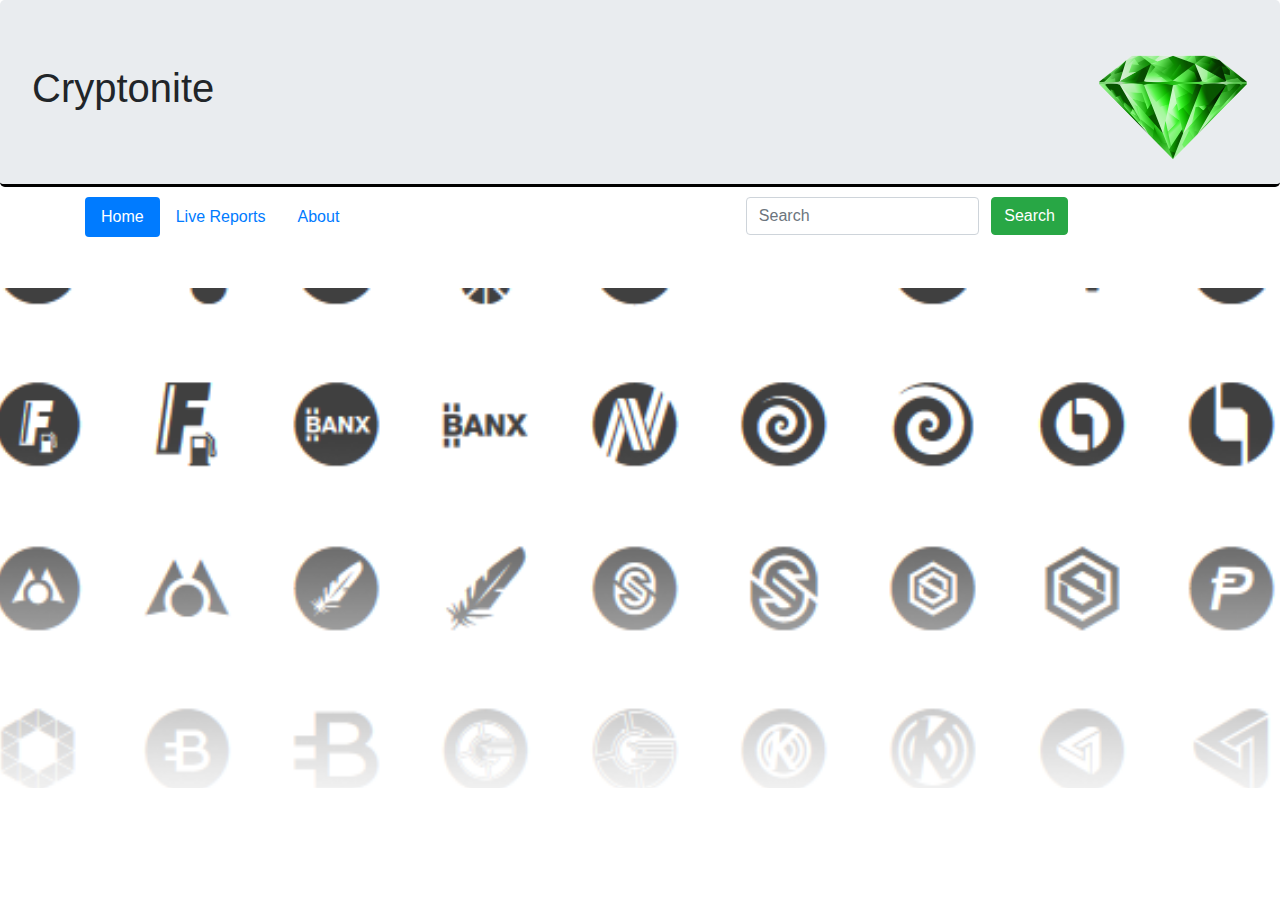
==== PROJECT-2/index.html @ 5837054b "main file of project" ====
<!DOCTYPE html>
<html lang="en">

<head>
    <meta charset="UTF-8">
    <meta name="viewport" content="width=device-width, initial-scale=1.0">
    <meta http-equiv="X-UA-Compatible" content="ie=edge">

    <!-- jQuery cdn from: https://cdnjs.com/libraries/jquery -->
    <script src="https://cdnjs.cloudflare.com/ajax/libs/jquery/3.3.1/jquery.js"></script>

    <!-- Bootstrap from: https://www.w3schools.com/bootstrap/bootstrap_get_started.asp -->
    <link rel="stylesheet" href="https://maxcdn.bootstrapcdn.com/bootstrap/4.1.3/css/bootstrap.min.css">
    <script src="https://ajax.googleapis.com/ajax/libs/jquery/3.3.1/jquery.min.js"></script>
    <script src="https://cdnjs.cloudflare.com/ajax/libs/popper.js/1.14.3/umd/popper.min.js"></script>
    <script src="https://maxcdn.bootstrapcdn.com/bootstrap/4.1.3/js/bootstrap.min.js"></script>
    <!--https://canvasjs.com/jquery-charts  -->
    <script src="https://canvasjs.com/assets/script/jquery.canvasjs.min.js"></script>

    <link rel="shortcut icon" href="favicon.ico">

    <link rel="stylesheet" href="style.css">
    <script src="script.js"></script>
    <title>Cryptonite</title>
</head>

<body>
    <div id="stickTop" class="sticky">
        <header>
            <div class="jumbotron">
                <h1>Cryptonite</h1>
                <img src="img/headerImage.png" width="150px">
            </div>
        </header>



        <nav class="container clearfix">
            <ul class="nav nav-pills float-sm-left">
                <li class="nav-item">
                    <!-- <a class="nav-link active" href="#home" name="home">Home</a> -->
                    <a class="nav-link active" href="#home" name="home">Home</a>
                </li>
                <li class="nav-item">
                    <a class="nav-link" href="#chartContainer" name="liveReports">Live Reports</a>
                </li>
                <li class="nav-item">
                    <a class="nav-link" href="#aboutdiv" name="about">About</a>
                </li>
            </ul>

            <form class="form-inline float-md-right row" action="" id="searchBar">
                <div class="col-sm-12">
                    <input class="form-control mr-sm-2" type="text" placeholder="Search">
                    <button class="btn btn-success" type="button">Search</button>
                </div>

                <div class="col-sm-5">
                    <div class="alert alert-danger nodisp" role="alert">
                        Invalid search.<strong></strong>
                    </div>
                </div>


            </form>

    </div>

    </nav>

    </div>


    <main class="parallax">
        <!-- <div class="parallax"></div> -->
        <div id="home">

        </div>

        <!--SHOW ON LOAD -->

        <div class="container">
            <div id="liveReports">

                <!-- <div class="nodisp" id="chartContainer" style="height: 370px; width: 100%;">
                        <h1>No Coins selected for graph dusplay</h1>
                    </div> -->
            </div>
        </div>

        <div class="container">
            <div id="about"></div>
        </div>

    </main>

</body>

</html>
---- PROJECT-2/style.css ----
body {
    margin: 0;
    padding: 0;
}

.clearfix::after {
    content: "";
    clear: both;
    display: table;
}

header {
    position: relative;
    /* border: black solid; */
}

header .jumbotron {
    margin: 0;
    border-block-end: black solid;

}

header img {
    position: relative;
    top: -65px;
    float: right;
}

#stickTop{
    background-color: white;
    padding-bottom: 30px;
}

main{
    padding-top: 35px;
    margin-top: 18em;

}

.sticky {
    position: fixed;
    top: 0;
    width: 100%;
    z-index: 1000;
}

nav {
    margin-top: 10px;
}

.form-control {
    width: 60%;
    margin-right: 0.5rem;
}

#home{
    padding-top: 4em;
    padding-bottom: 3em;

}
#liveReports , #about{
    padding: 5em 0 4em 0;
}



/*-----------------------------------------*/
/* The switch - the box around the slider */
.switch {
    position: absolute;
    right: 10px;
    top: 10px;
    display: inline-block;
    width: 60px;
    height: 34px;
}

/* Hide default HTML checkbox */
.switch input {
    display: none;
}

/* The slider */
.slider {
    position: absolute;
    cursor: pointer;
    top: 0;
    left: 0;
    right: 0;
    bottom: 0;
    background-color: #ccc;
    -webkit-transition: .4s;
    transition: .4s;
}

.slider:before {
    position: absolute;
    content: "";
    height: 26px;
    width: 26px;
    left: 4px;
    bottom: 4px;
    background-color: white;
    -webkit-transition: .4s;
    transition: .4s;
}

input:checked+.slider {
    background-color: #2196F3;
}

input:focus+.slider {
    box-shadow: 0 0 1px #2196F3;
}

input:checked+.slider:before {
    -webkit-transform: translateX(26px);
    -ms-transform: translateX(26px);
    transform: translateX(26px);
}

/* Rounded sliders */
.slider.round {
    border-radius: 34px;
}

.slider.round:before {
    border-radius: 50%;
}

/*-----------------------------------------*/


/*-----------------------------------------*/
.modal-content>p {
    margin: 0.5rem;
}

.sortCoins {
    position: relative;
}

.sortCoins>h5 {
    top: 7px;
    position: relative;
    float: left;
}

.modalswitch {
    position: relative;
    float: right;
    right: 10px;
    top: 10px;
    display: block;
    width: 60px;
    height: 34px;

}

/*-----------------------------------------*/

/*-----------------------------------------*/
.pad {
    padding: 15px 15px 15px 0px;
}

progress {
    width: 11rem;
}


progress[value]::-webkit-progress-value {
    background-image:
        -webkit-linear-gradient(-45deg,
        transparent 33%, rgba(0, 0, 0, .1) 33%,
        rgba(0, 0, 0, .1) 66%, transparent 66%),
        -webkit-linear-gradient(top,
        rgba(255, 255, 255, .25),
        rgba(0, 0, 0, .25)),
        -webkit-linear-gradient(left, #09c, #f44);

    border-radius: 2px;
    background-size: 35px 20px, 100% 100%, 100% 100%;
}

/*-----------------------------------------*/


/*-----------------------------------------*/
.disp {
    display: block;
}

.nodisp {
    display: none;
}

/*-----------------------------------------*/


/*-----------------------------------------*/
#chartContainer{

    border: black solid;
    border-radius: 10px;
}
#chartContainer .noChart{
    background: lightgrey;
}
#chartContainer .noChart> h1,#chartContainer .noChart> h2{
text-align: center;
margin: 15px auto 15px auto ;
}

/*-----------------------------------------*/

/*-----------------------------------------*/
/* parallax w3schools */
.parallax {
    /* The image used */
    background-image: url("img/parallaxBackground.jpg");

    /* Set a specific height */
    min-height: 500px; 

    /* Create the parallax scrolling effect */
    background-attachment: fixed;
    background-position: center;
    background-repeat: no-repeat;
    background-size: cover;
}

/*-----------------------------------------*/


/* media queries */
@media only screen and (max-width: 415px) {
    header img {
        display: none;
    }
    main{
        padding-top: 35px;
        margin-top: 14em;
    
    }

    #home{
        padding-top: 6em;
        padding-bottom: 3em;
    
    }
    #liveReports , #about{
        padding: 4em 0 4em 0;
    }
    
}
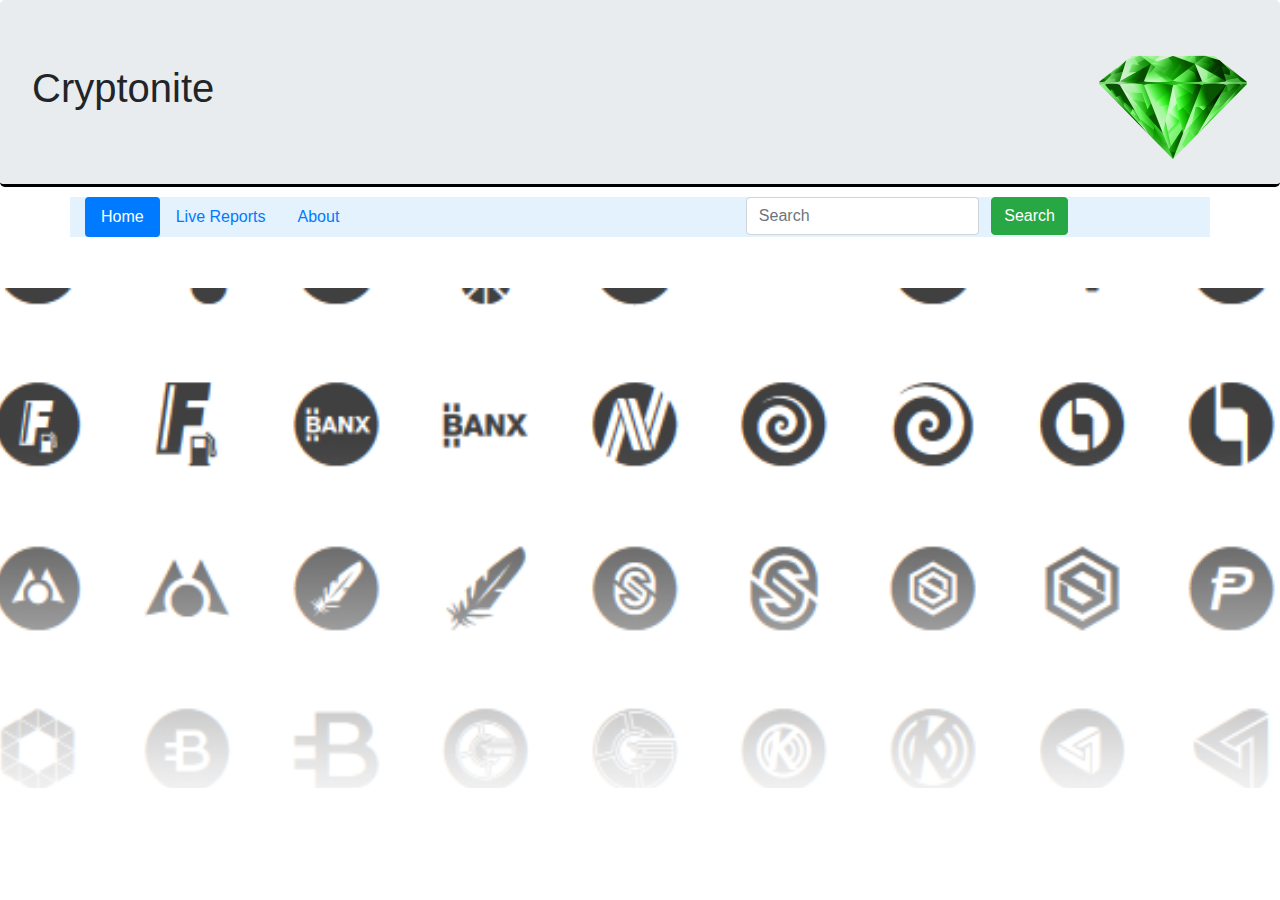
==== commit 7e8da3ef: "un requierd files deleted" ====
--- a/PROJECT-2/index.html
+++ b/PROJECT-2/index.html
@@ -35,7 +35,7 @@
 
 
 
-        <nav class="container clearfix">
+        <nav class="container clearfix navbar-light" style="background-color: #e3f2fd">
             <ul class="nav nav-pills float-sm-left">
                 <li class="nav-item">
                     <!-- <a class="nav-link active" href="#home" name="home">Home</a> -->
@@ -53,6 +53,7 @@
                 <div class="col-sm-12">
                     <input class="form-control mr-sm-2" type="text" placeholder="Search">
                     <button class="btn btn-success" type="button">Search</button>
+                    <button type="button" class="btn btn-secondary nodisp">Clear Search Filter</button>
                 </div>
 
                 <div class="col-sm-5">
@@ -64,9 +65,9 @@
 
             </form>
 
-    </div>
 
-    </nav>
+
+        </nav>
 
     </div>
 
@@ -80,7 +81,7 @@
         <!--SHOW ON LOAD -->
 
         <div class="container">
-            <div id="liveReports">
+            <div id="liveReports" data-status="notRunning">
 
                 <!-- <div class="nodisp" id="chartContainer" style="height: 370px; width: 100%;">
                         <h1>No Coins selected for graph dusplay</h1>
--- a/PROJECT-2/style.css
+++ b/PROJECT-2/style.css
@@ -60,6 +60,10 @@
 }
 #liveReports , #about{
     padding: 5em 0 4em 0;
+}
+#about{
+    /* background-image: linear-gradient(to right, transparent,#b3ccff,transparent);;  */
+    padding: 5em;
 }
 
 
@@ -252,5 +256,5 @@
     #liveReports , #about{
         padding: 4em 0 4em 0;
     }
-    
+
 }